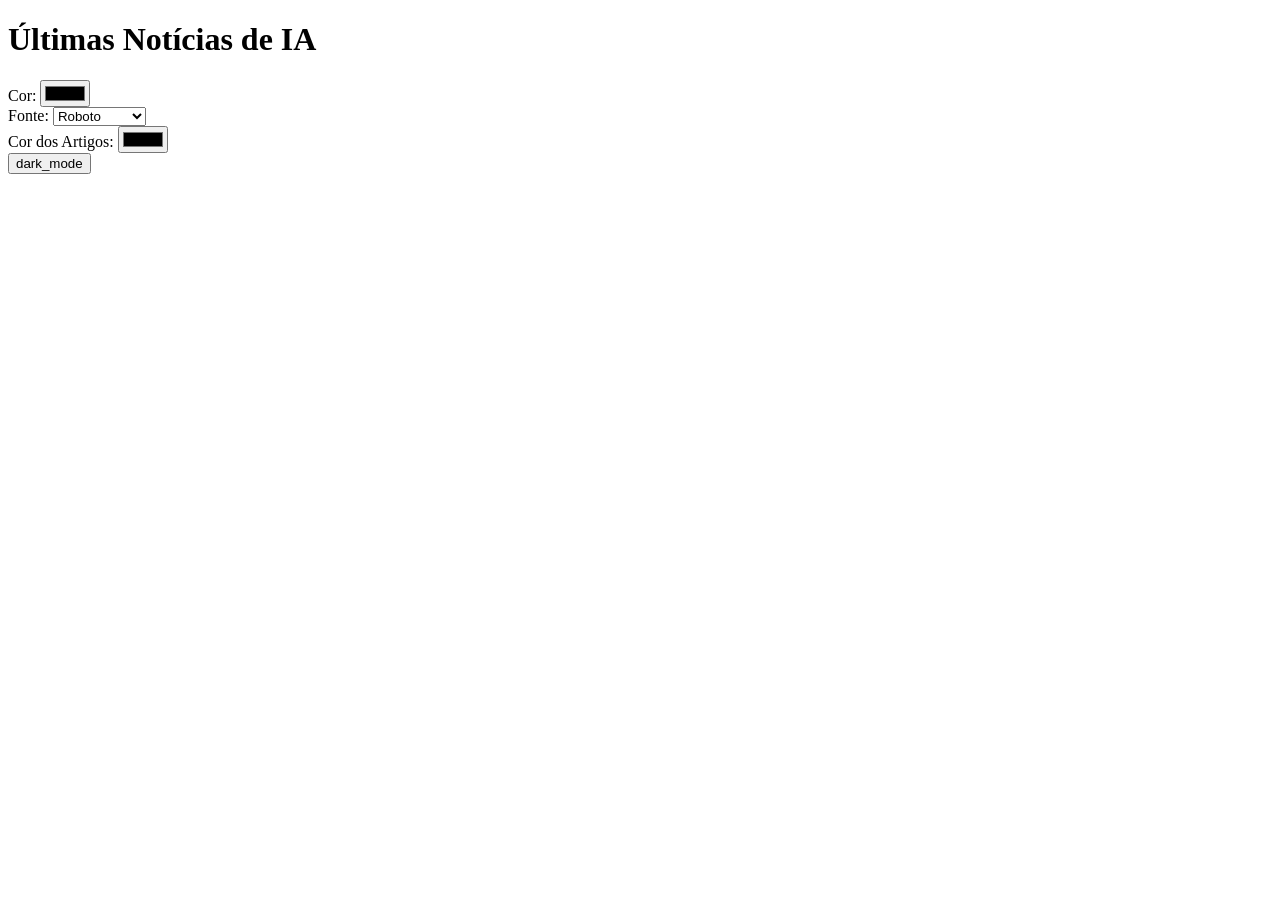
==== index.html @ 5e78b62d "first commit" ====
<!DOCTYPE html>
<html lang="en">

<head>
    <meta charset="UTF-8">
    <meta name="viewport" content="width=device-width, initial-scale=1.0">
    <title>Notícias de IA</title>
    <link rel="stylesheet" href="styles.css">
    <script src="script.js" defer></script>
</head>

<body>
    <header class="header">
        <h1 class="header_title">Últimas Notícias de IA</h1>
        <div class="header_controls">
            <div class="control-group">
                <label for="color-picker">Cor:</label>
                <input type="color" id="color-picker" class="control-group__input" />
            </div>

            <div class="control-group">

                <label for="font-select">Fonte:</label>
                <select id="font-select" class="control-group__select">
                    <option value="Roboto">Roboto</option>
                    <option value="Open Sans">Open Sans:</option>
                    <option value="Montserrat">Montserrat:</option>
                </select>
            </div>
            <div class="control-group"><label for="article-color-picker">Cor dos Artigos:</label>
                <input type="color" id="article-color-picker" class="control-group__input" />
            </div>

            <button id="theme-toggle" class="header__theme-toggle">
                <span class="material-icons">dark_mode</span>
            </button>
        </div>
    </header>
    <main class="main">

    </main>
</body>

</html>
---- styles.css ----
/* *{
    margin: 0;
    padding: 0;
}

.p1, .p2, .p3{
    font-size: xx-large;
}
.p1{
    font-family: "Montsserrat", sans-serif;
}

.p2{
    font-family: "Roboto", sans-serif;
}

.p3{
    font-family: "Open Sans", sans-serif;
} */

.main{

}

.news{

}
/*
Dark mode styles
Quando o BODY estiver com a classe "dark", as variáveis de cor de texto e fundo serão alteradas para branco e preto, respectivamente.
*/
body.dark{
    --text-color: white;
    --background-color: black;
}
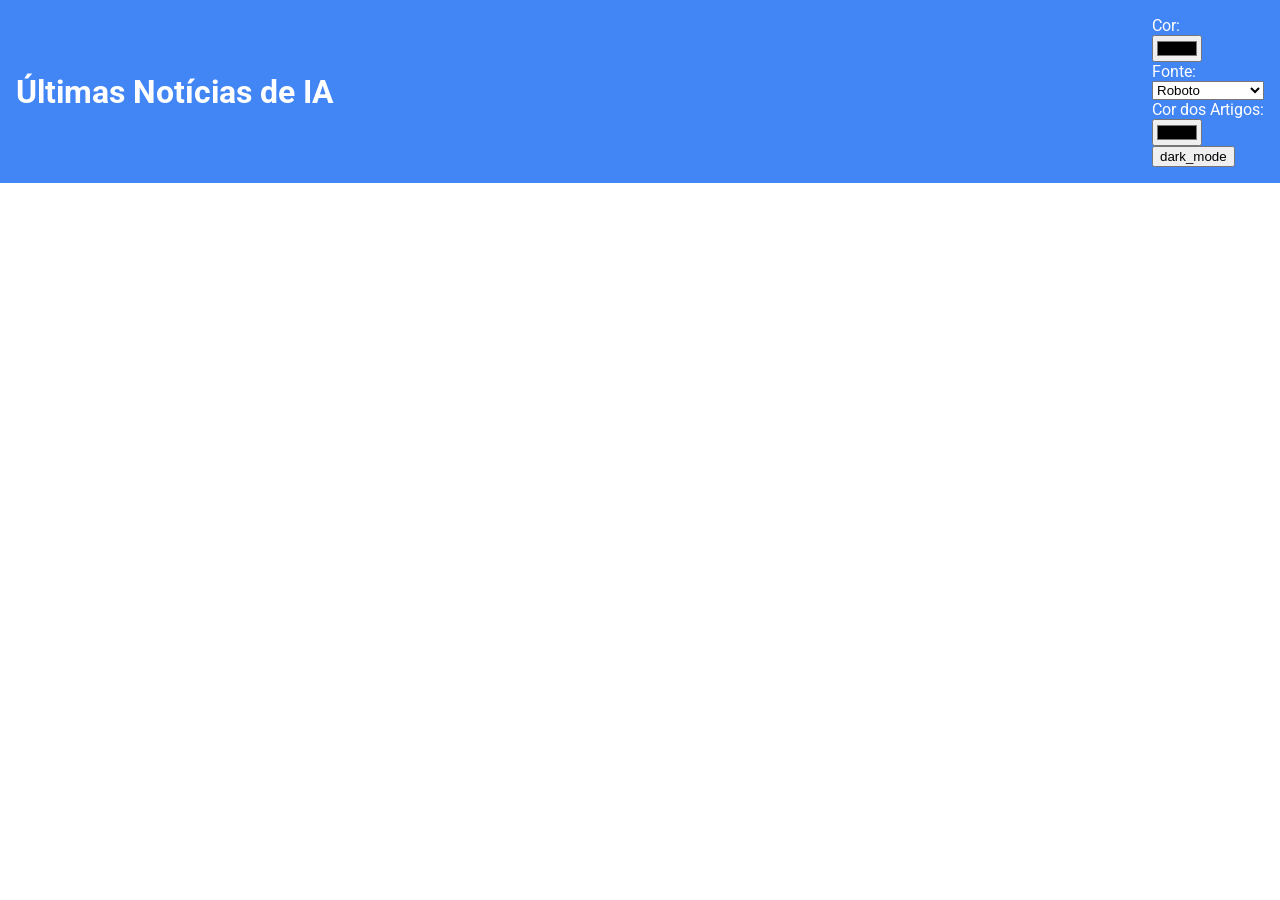
==== commit ce9957ed: "JS e refatoração" ====
--- a/index.html
+++ b/index.html
@@ -23,8 +23,8 @@
                 <label for="font-select">Fonte:</label>
                 <select id="font-select" class="control-group__select">
                     <option value="Roboto">Roboto</option>
-                    <option value="Open Sans">Open Sans:</option>
-                    <option value="Montserrat">Montserrat:</option>
+                    <option value="Open Sans">Open Sans</option>
+                    <option value="Montserrat">Montserrat</option>
                 </select>
             </div>
             <div class="control-group"><label for="article-color-picker">Cor dos Artigos:</label>
--- a/styles.css
+++ b/styles.css
@@ -1,35 +1,52 @@
-/* *{
-    margin: 0;
-    padding: 0;
+@import url('https://fonts.googleapis.com/css2?family=Roboto&family=Open+Sans&family=Montserrat&display=swap');
+
+:root {
+  --primary-color: #4285f4;
+  --text-color: #333;
+  --bg-color: #fff;
+  --font-family: 'Roboto', sans-serif;
 }
 
-.p1, .p2, .p3{
-    font-size: xx-large;
-}
-.p1{
-    font-family: "Montsserrat", sans-serif;
+/* Estilos base */
+body {
+  font-family: var(--font-family);
+  color: var(--text-color);
+  background-color: var(--bg-color);
+  margin: 0;
+  padding: 0;
+  transition: all 0.3s ease;
 }
 
-.p2{
-    font-family: "Roboto", sans-serif;
+/* Header styles */
+.header {
+  display: flex;
+  justify-content: space-between;
+  align-items: center;
+  padding: 1rem;
+  background-color: var(--primary-color);
+  color: white;
 }
 
-.p3{
-    font-family: "Open Sans", sans-serif;
-} */
+.header-controls{
+    display: flex;
+    gap: 1rem;
+}
+
+.control-group{
+    display: flex;
+    flex-direction: column
+}
 
 .main{
-
+    padding: 2rem;
 }
 
 .news{
+    max-width: 800px;
+    margin: 0 auto;
+}
 
-}
-/*
-Dark mode styles
-Quando o BODY estiver com a classe "dark", as variáveis de cor de texto e fundo serão alteradas para branco e preto, respectivamente.
-*/
-body.dark{
+body.dark {
     --text-color: white;
-    --background-color: black;
+    --bg-color: black;
 }
